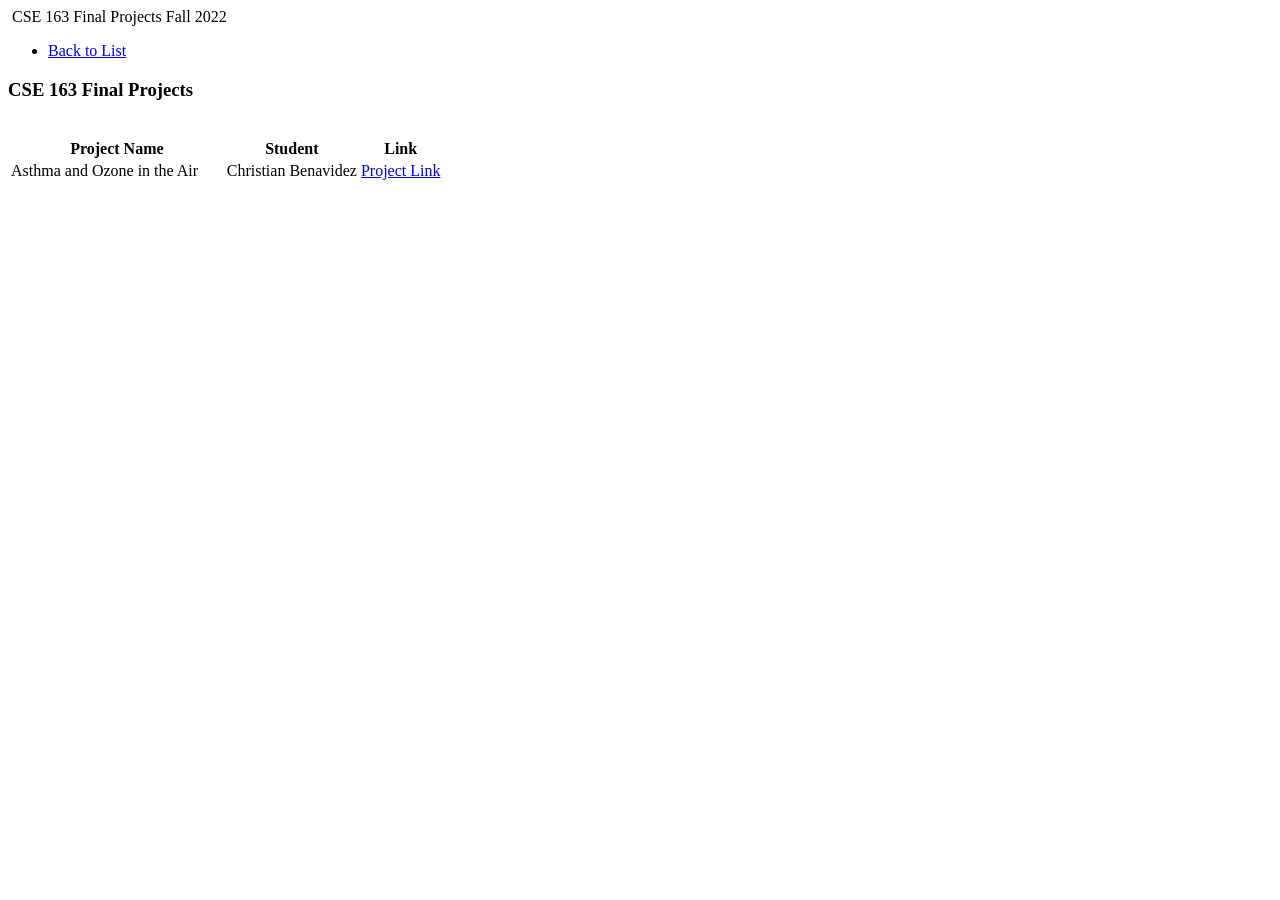
==== index.html @ caccbe9e "added template html" ====
<!DOCTYPE html>
<html lang="en">

<head>

    <meta charset="utf-8">
    <meta http-equiv="X-UA-Compatible" content="IE=edge">
    <meta name="viewport" content="width=device-width, initial-scale=1">
    <meta name="CSE 163 - Enhancement Projects" content="">
    <meta name="Jake" content="">

    <title>CSE 163 Final Projects</title>

    <!-- Custom CSS -->
    <link rel="stylesheet" href="css/styles.css">


</head>

<body>

	<!-- Header -->
	<div class="header">&nbsp;CSE 163 Final Projects Fall 2022</div>

    <!-- Navigation -->
	<ul class="side">
		<li><a class="active" href="index.html">Back to List</a></li>
	</ul> 

	<!-- Projects -->
	<div class="example">
		<h3>CSE 163 Final Projects</h3>
		</br>
		<table>
			<col width="50%">
			<tr>
				<th>Project Name</th>
				<th>Student</th>
				<th>Link</th>
			</tr>
			<tr>
				<td>Asthma and Ozone in the Air</td>
				<td>Christian Benavidez</td>
				<td><a href="./projects/benavidez/index.html">Project Link</a></td>
			</tr>
			<!--<tr>
				<td>2019 Michelin Star Restaurants SF | LA | NY</td>
				<td>Manav Bhatia</td>
				<td><a href="./projects/bhatia/restaurant.html">Project Link</a></td>
			</tr>
		</table>
    </div>
    
	</br>
</body>

</html>
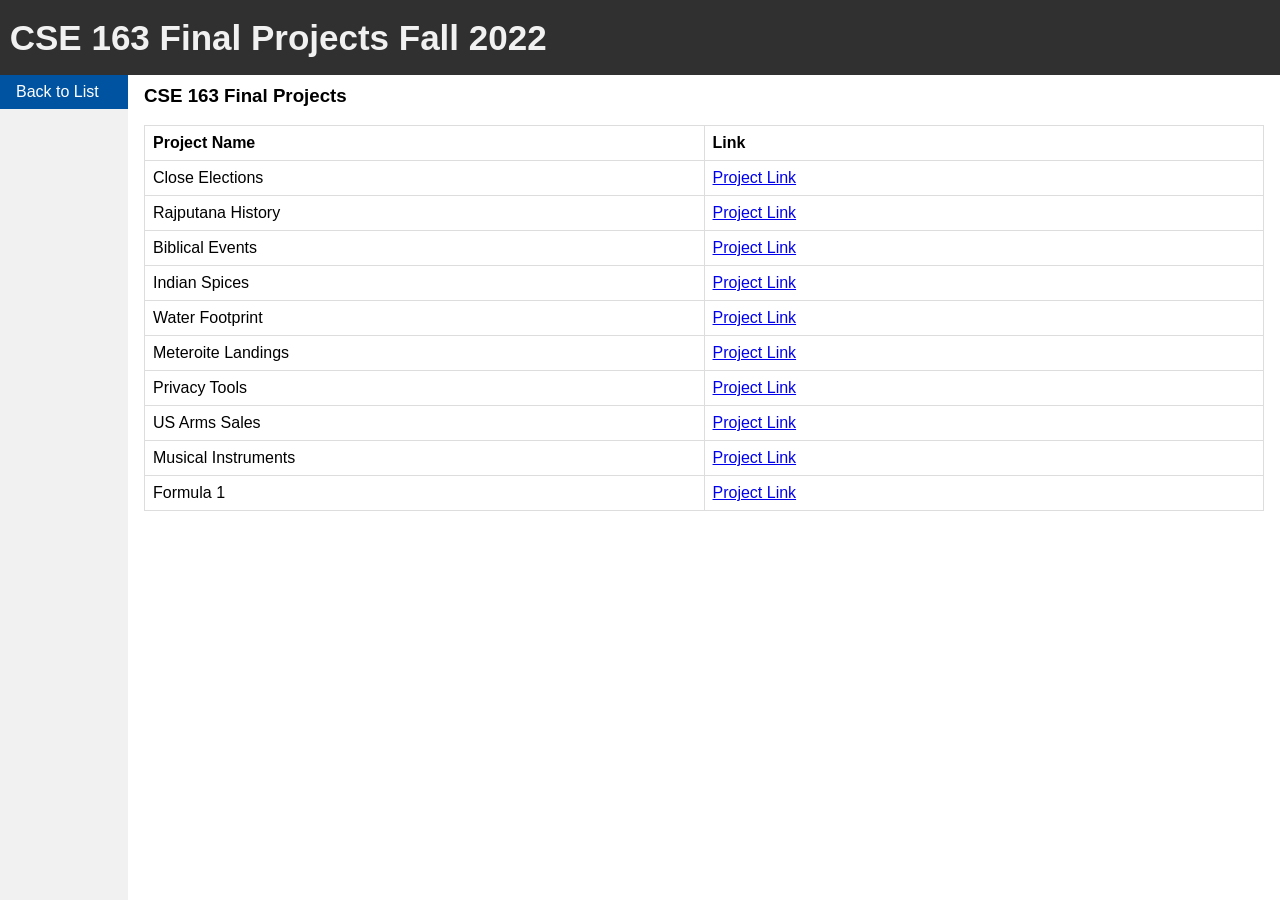
==== commit f7b9ed78: "modified index.html" ====
--- a/index.html
+++ b/index.html
@@ -35,18 +35,59 @@
 			<col width="50%">
 			<tr>
 				<th>Project Name</th>
-				<th>Student</th>
+				<!-- <th>Students</th> -->
 				<th>Link</th>
 			</tr>
 			<tr>
-				<td>Asthma and Ozone in the Air</td>
-				<td>Christian Benavidez</td>
-				<td><a href="./projects/benavidez/index.html">Project Link</a></td>
+				<td>Close Elections</td>
+				<!-- <td>Angel Aguirre, Jackson Nadler-Block, Caitlin Ramayrat,Radhika Sinha</td> -->
+				<td><a href="./projects/closeElections/index.html">Project Link</a></td>
 			</tr>
-			<!--<tr>
-				<td>2019 Michelin Star Restaurants SF | LA | NY</td>
-				<td>Manav Bhatia</td>
-				<td><a href="./projects/bhatia/restaurant.html">Project Link</a></td>
+			<tr>
+				<td>Rajputana History</td>
+				<!-- <td>Gary Finco, Tarun Sivaraj, Devasha Trivedi, Edwin Wong</td> -->
+				<td><a href="./projects/rajputanaHistory/index.html">Project Link</a></td>
+			</tr>
+			<tr>
+				<td>Biblical Events</td>
+				<!-- <td>Ernest Jinian, Arad Levin, Aditya Mahajan</td> -->
+				<td><a href="./projects/biblicalEvents/index.html">Project Link</a></td>
+			</tr>
+			<tr>
+				<td>Indian Spices</td>
+				<!-- <td>Vamsi Garlapati, Steven Lassen</td> -->
+				<td><a href="./projects/indianSpices/index.html">Project Link</a></td>
+			</tr>
+			
+			<tr>
+				<td>Water Footprint</td>
+				<!-- <td>Mominah Khan, Mrinmoyee Mishra,Joshua Revilla, Fernando Rivero Chau</td> -->
+				<td><a href="./projects/waterFootprint/index.html">Project Link</a></td>
+			</tr>
+			<tr>
+				<td>Meteroite Landings</td>
+				<!-- <td>Kevin Ding, Andrew Gao, Anjali Khadka, Cody Lambert</td> -->
+				<td><a href="./projects/meteoriteLandings/index.html">Project Link</a></td>
+			</tr>
+			<tr>
+				<td>Privacy Tools</td>
+				<!-- <td>Alex Gehret, Ben Grant, Brandon	Lovelady, Rohan	Venkatapuram</td> -->
+				<td><a href="./projects/privacyTools/index.html">Project Link</a></td>
+			</tr>
+			<tr>
+				<td>US Arms Sales</td>
+				<!-- <td>James Dinh, Tom	Fu, Brian Le, Turner Lu</td> -->
+				<td><a href="./projects/USarmSales/index.html">Project Link</a></td>
+			</tr>
+			<tr>
+				<td>Musical Instruments</td>
+				<!-- <td>Bhaswati Das Gupta, Cromwell De Guzman,Hersh Kalsi, Brendan Schierloh</td> -->
+				<td><a href="./projects/musicalInstruments/index.html">Project Link</a></td>
+			</tr>
+			<tr>
+				<td>Formula 1</td>
+				<!-- <td>Khoi Duong, Nihal Ernest, Reza Pasha, Luqman Rashad, Ryan Trinh</td> -->
+				<td><a href="./projects/formula1/index.html">Project Link</a></td>
 			</tr>
 		</table>
     </div>
--- a/css/styles.css
+++ b/css/styles.css
@@ -0,0 +1,65 @@
+/* Resetting the margins/padding and font */
+* {
+  font-family: Verdana, Geneva, sans-serif;
+  margin: 0;
+  padding: 0;
+}
+
+/* Heading */
+.header {
+  background-color: #303030;
+  color: #f1f1f1;
+  font-size:35px;
+  font-weight:bold;
+  width:100%;
+  height:75px;
+  line-height:75px;
+  position:fixed;
+  white-space:nowrap;
+}
+
+/* Fixed Sidebar */
+.side {
+  list-style-type: none;
+  width: 10%;
+  margin-top:75px;
+  background-color: #f1f1f1;
+  position: fixed;
+  height: 100%;
+  overflow: auto;
+}
+.active,.inactive {
+  display: block;
+  color: #303030;
+  padding: 8px 16px;
+  text-decoration: none;
+}
+
+.active {
+  background-color: #0053a0;
+  color: white;
+}
+
+.inactive:hover {
+  background-color: #555;
+  color: white;
+}
+
+/* Content of Page */
+.example {
+  padding-top:85px;
+  padding-left:16px;
+  padding-right:16px;
+  margin-left:10%;
+}
+
+table {
+  border-collapse: collapse;
+  width: 100%;
+}
+
+td, th {
+  border: 1px solid #dddddd;
+  text-align: left;
+  padding: 8px;
+}
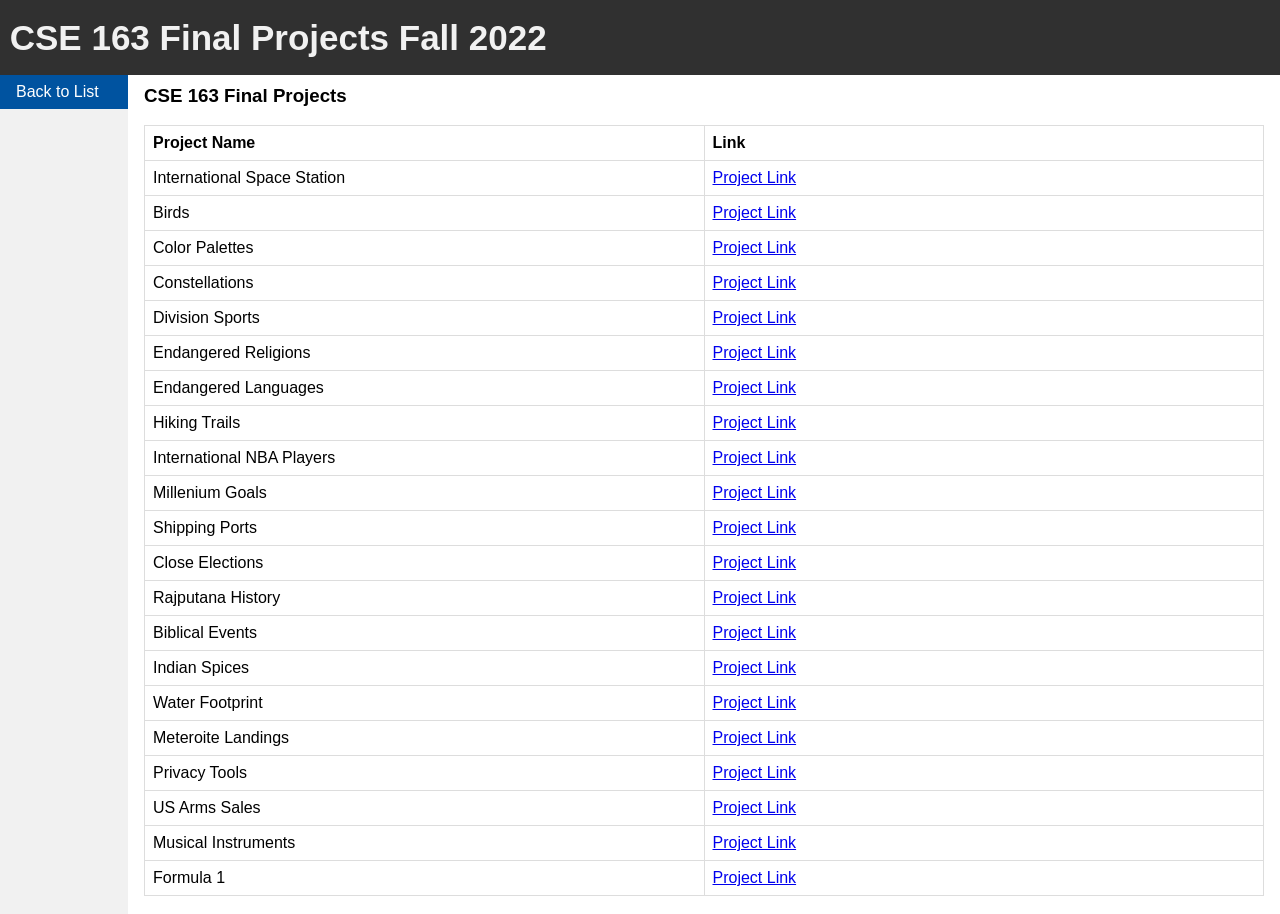
==== commit 4bd1624e: "added second half of projects" ====
--- a/index.html
+++ b/index.html
@@ -37,6 +37,50 @@
 				<th>Project Name</th>
 				<!-- <th>Students</th> -->
 				<th>Link</th>
+			</tr>
+			<tr>
+				<td>International Space Station</td>
+				<td><a href="./projects/space_station/src/index.html">Project Link</a></td>
+			</tr>
+			<tr>
+				<td>Birds</td>
+				<td><a href="./projects/birds/index.html">Project Link</a></td>
+			</tr>
+			<tr>
+				<td>Color Palettes</td>
+				<td><a href="./projects/color_palettes/index.html">Project Link</a></td>
+			</tr>
+			<tr>
+				<td>Constellations</td>
+				<td><a href="./projects/constellation_maps/index.html">Project Link</a></td>
+			</tr>
+			<tr>
+				<td>Division Sports</td>
+				<td><a href="./projects/division_sports/index.html">Project Link</a></td>
+			</tr>
+			<tr>
+				<td>Endangered Religions</td>
+				<td><a href="./projects/endangered_religion/index.html">Project Link</a></td>
+			</tr>
+			<tr>
+				<td>Endangered Languages</td>
+				<td><a href="./projects/endangered_languages/index.html">Project Link</a></td>
+			</tr>
+			<tr>
+				<td>Hiking Trails</td>
+				<td><a href="./projects/hiking_trails/index.html">Project Link</a></td>
+			</tr>
+			<tr>
+				<td>International NBA Players</td>
+				<td><a href="./projects/intl_NBA_players/index.html">Project Link</a></td>
+			</tr>
+			<tr>
+				<td>Millenium Goals</td>
+				<td><a href="./projects/millenium_goals/index.html">Project Link</a></td>
+			</tr>
+			<tr>
+				<td>Shipping Ports</td>
+				<td><a href="./projects/shipping_ports/index.html">Project Link</a></td>
 			</tr>
 			<tr>
 				<td>Close Elections</td>
